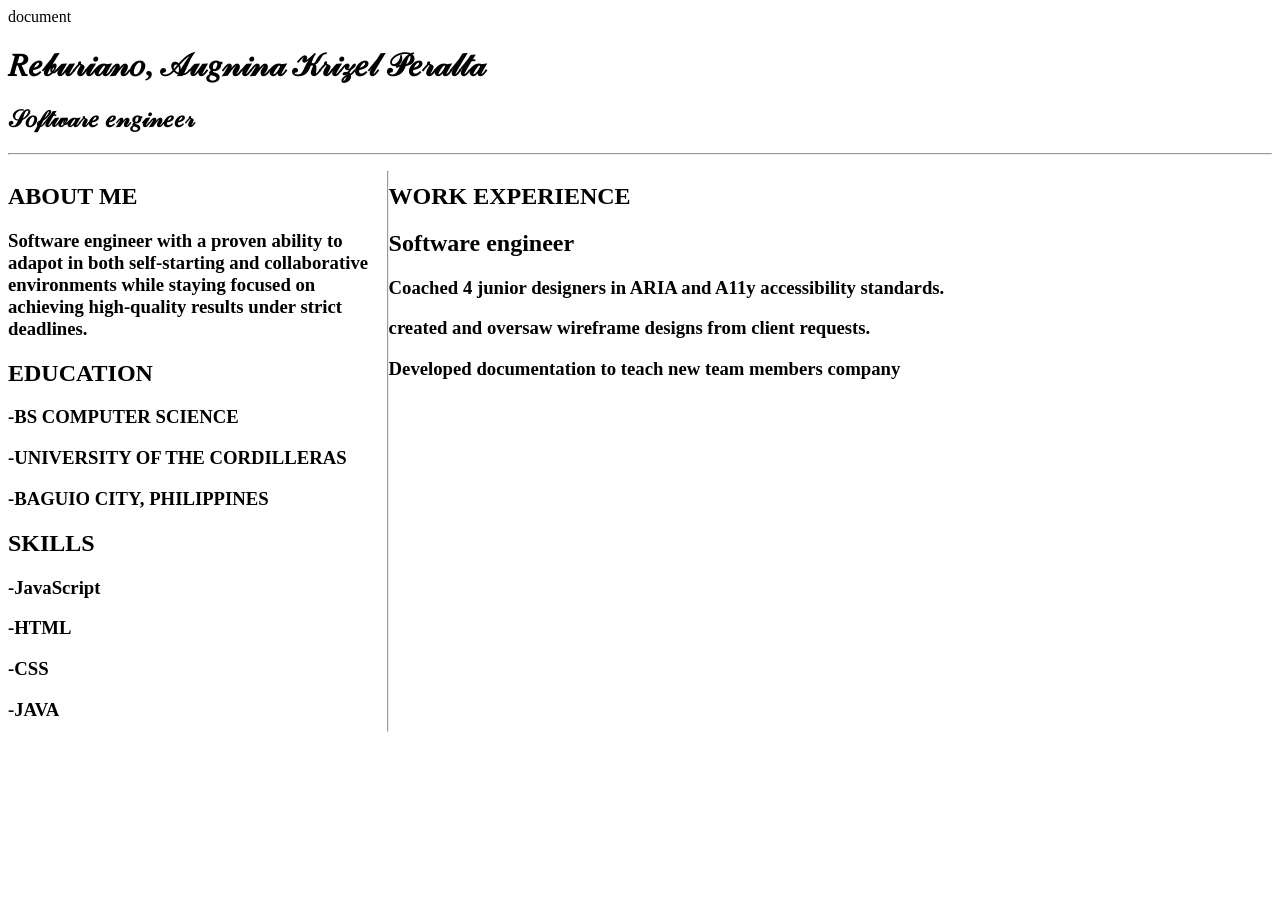
==== resume/index.html @ b7ae4440 "hello sir" ====
document <!DOCTYPE html>
<html lang="en">
<head>
    <meta charset="UTF-8">
    <meta name="viewport" content="width=device-width, initial-scale=1.0">
    <title>Reburiano</title>
    <style>
        .boxes{
            display: flex;
            flex-direction: row;
        }
        .leftbox{
            width: 30%;
            
        }
        .rightbox{
            width: 70%;
            right: 10%;
            
        }
        .pastandplease{
            rotate: 90;

        }
    </style>
</head>
<body>
    <h1>𝑅𝑒𝒷𝓊𝓇𝒾𝒶𝓃𝑜, 𝒜𝓊𝑔𝓃𝒾𝓃𝒶 𝒦𝓇𝒾𝓏𝑒𝓁 𝒫𝑒𝓇𝒶𝓁𝓉𝒶 </h1>
    <h2>𝒮𝑜𝒻𝓉𝓌𝒶𝓇𝑒 𝑒𝓃𝑔𝒾𝓃𝑒𝑒𝓇</h2>
    <hr>
    <div class="boxes">
        <div class="leftbox">
            <h2>ABOUT ME</h2>
            <h3>Software engineer with a proven ability to adapot in both self-starting 
                and collaborative environments while staying focused on achieving high-quality 
                results under strict deadlines. </h3> 
            <h2>EDUCATION</h2>
            <H3>-BS COMPUTER SCIENCE</H3>
            <h3>-UNIVERSITY OF THE CORDILLERAS</h3>
            <H3>-BAGUIO CITY, PHILIPPINES</H3>
            <h2>SKILLS</h2>
            <H3>-JavaScript</H3>
            <h3>-HTML</h3>
            <H3>-CSS</H3>
            <H3>-JAVA</H3>

        </div>
        <hr class="pastandplease">
        <div class="rightbox">
            <h2>WORK EXPERIENCE</h2>
            <H2>Software engineer</H2>
            <H3>Coached 4 junior designers in ARIA and A11y accessibility standards.</H3>
            <h3>created and oversaw wireframe designs from client requests.</h3>
            <h3>Developed documentation to teach new team members company </h3>



        </div>
    </div>
    



    
</body>
</html>
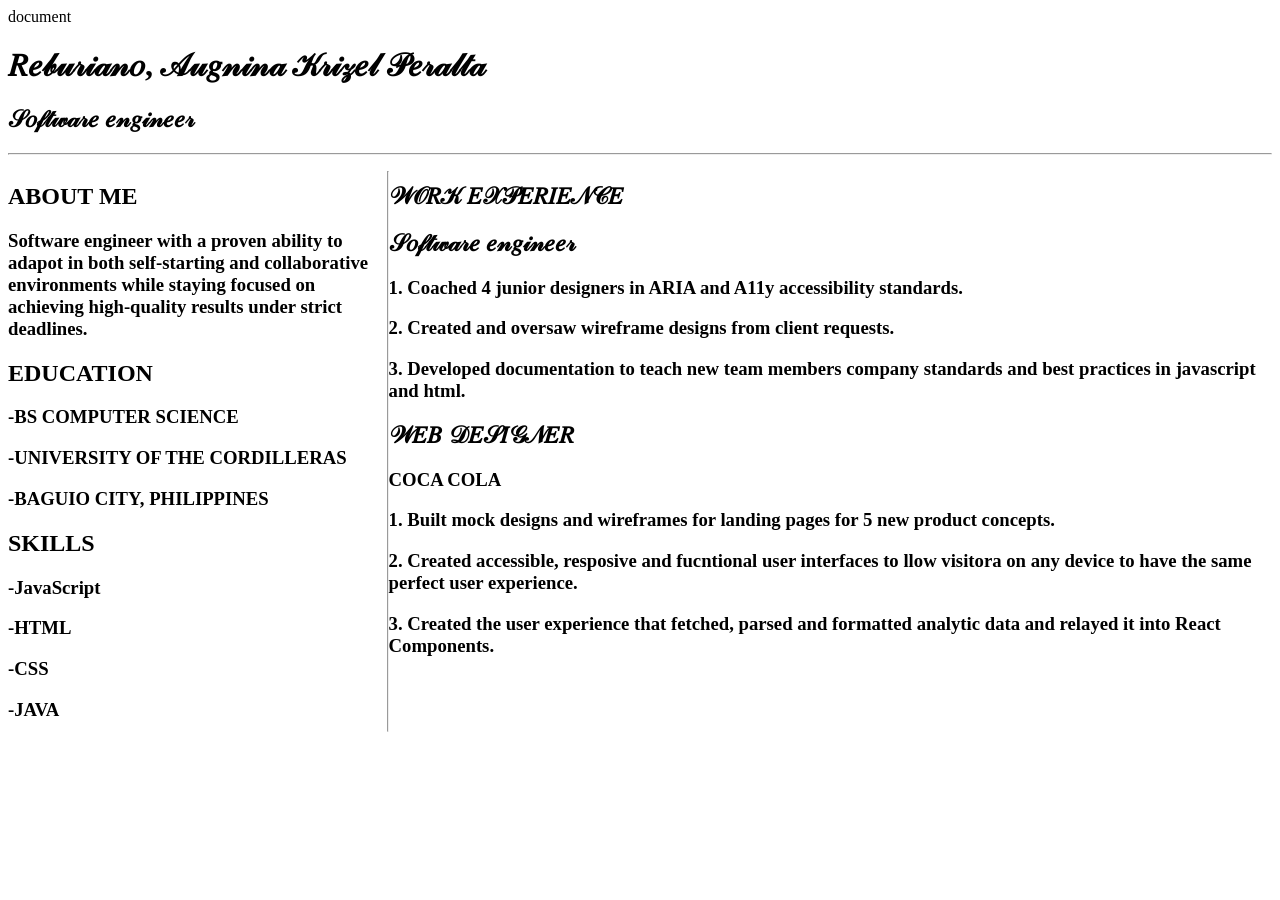
==== commit 4d2a3b73: "done" ====
--- a/resume/index.html
+++ b/resume/index.html
@@ -47,12 +47,17 @@
         </div>
         <hr class="pastandplease">
         <div class="rightbox">
-            <h2>WORK EXPERIENCE</h2>
-            <H2>Software engineer</H2>
-            <H3>Coached 4 junior designers in ARIA and A11y accessibility standards.</H3>
-            <h3>created and oversaw wireframe designs from client requests.</h3>
-            <h3>Developed documentation to teach new team members company </h3>
-
+            
+            <h2>𝒲𝒪𝑅𝒦 𝐸𝒳𝒫𝐸𝑅𝐼𝐸𝒩𝒞𝐸</h2>
+            <H2>𝒮𝑜𝒻𝓉𝓌𝒶𝓇𝑒 𝑒𝓃𝑔𝒾𝓃𝑒𝑒𝓇</H2>
+            <H3>1. Coached 4 junior designers in ARIA and A11y accessibility standards.</H3>
+            <h3>2. Created and oversaw wireframe designs from client requests.</h3>
+            <h3>3. Developed documentation to teach new team members company standards and best practices in javascript and html.</h3>
+            <H2>𝒲𝐸𝐵 𝒟𝐸𝒮𝐼𝒢𝒩𝐸𝑅</H2>
+            <H3>COCA COLA</H3>
+            <H3>1. Built mock designs and wireframes for landing pages for 5 new product concepts.</H3>
+            <h3>2. Created accessible, resposive and fucntional user interfaces to llow visitora on any device to have the same perfect user experience. </h3>
+            <h3>3. Created the user experience that fetched, parsed and formatted analytic data and relayed it into React Components. </h3>
 
 
         </div>
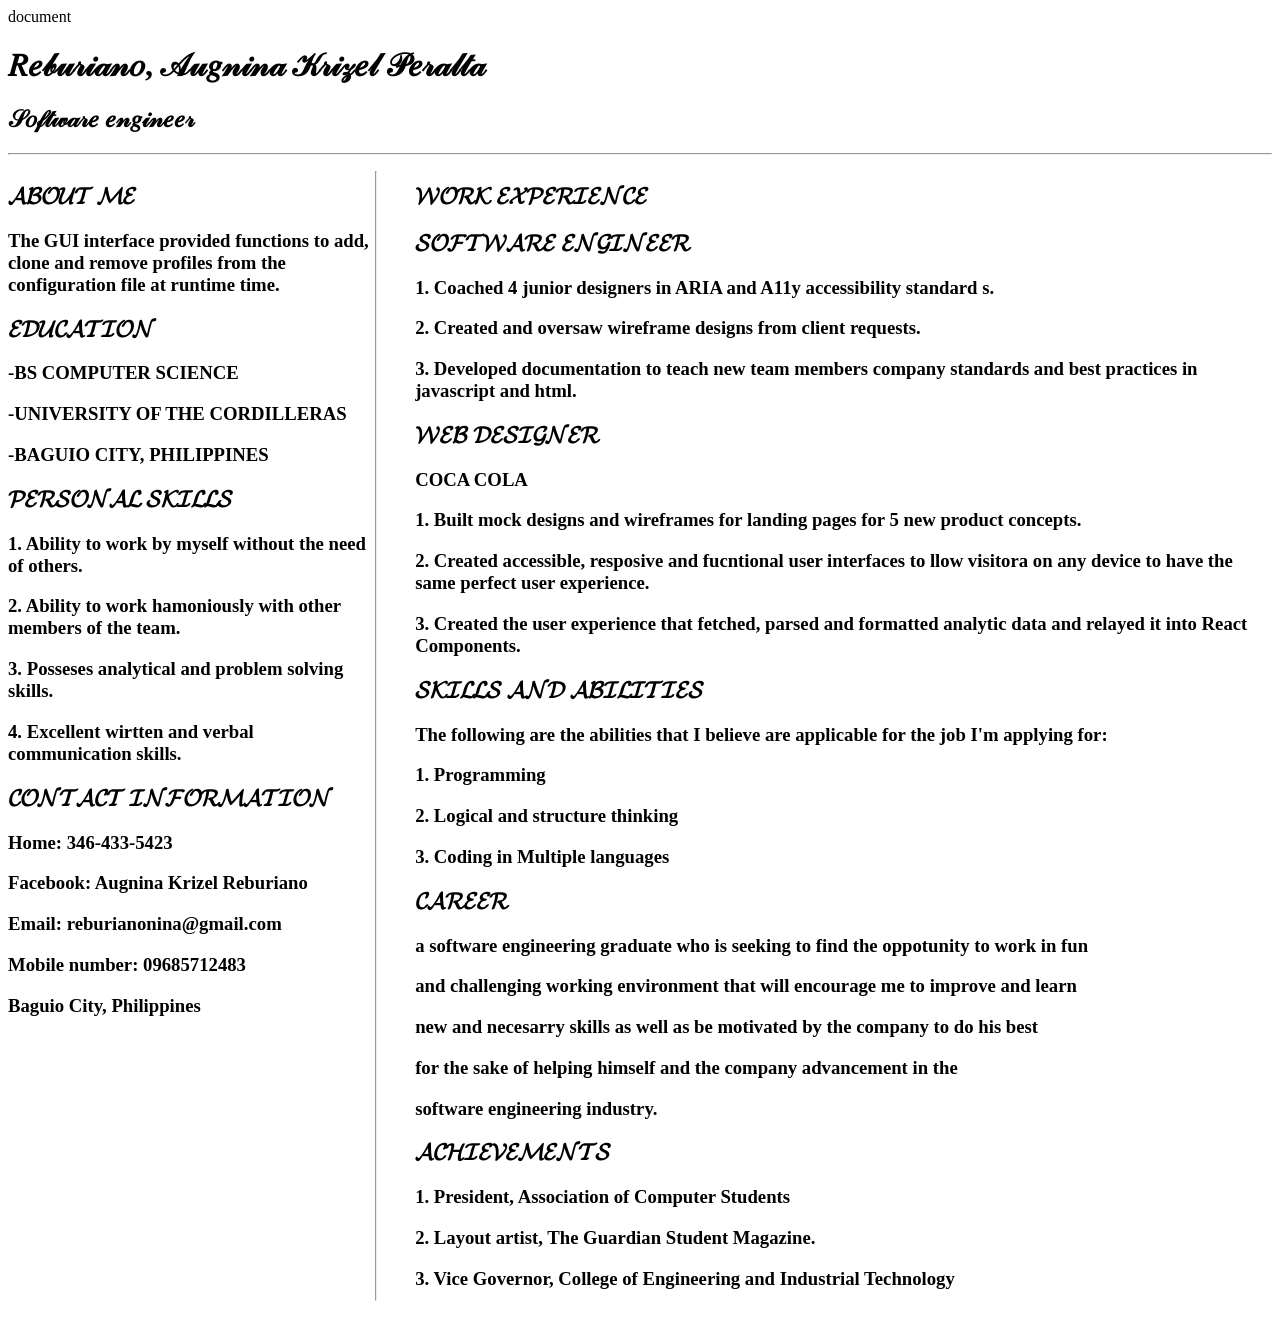
==== commit 2e0ba4bf: "hello ulit sir" ====
--- a/resume/index.html
+++ b/resume/index.html
@@ -14,11 +14,15 @@
             
         }
         .rightbox{
+            position: relative;
+            top: 25%;
+            left: 0%;
             width: 70%;
             right: 10%;
-            
+            margin-left: 3%;
         }
         .pastandplease{
+            position: relative;
             rotate: 90;
 
         }
@@ -30,36 +34,52 @@
     <hr>
     <div class="boxes">
         <div class="leftbox">
-            <h2>ABOUT ME</h2>
-            <h3>Software engineer with a proven ability to adapot in both self-starting 
-                and collaborative environments while staying focused on achieving high-quality 
-                results under strict deadlines. </h3> 
-            <h2>EDUCATION</h2>
+            <h2>𝓐𝓑𝓞𝓤𝓣 𝓜𝓔</h2>
+            <h3>The GUI interface provided functions to add, clone and remove profiles from the configuration file at runtime time.  </h3> 
+            <h2>𝓔𝓓𝓤𝓒𝓐𝓣𝓘𝓞𝓝</h2>
             <H3>-BS COMPUTER SCIENCE</H3>
             <h3>-UNIVERSITY OF THE CORDILLERAS</h3>
             <H3>-BAGUIO CITY, PHILIPPINES</H3>
-            <h2>SKILLS</h2>
-            <H3>-JavaScript</H3>
-            <h3>-HTML</h3>
-            <H3>-CSS</H3>
-            <H3>-JAVA</H3>
-
+            <h2>𝓟𝓔𝓡𝓢𝓞𝓝𝓐𝓛 𝓢𝓚𝓘𝓛𝓛𝓢  </h2>
+            <h3>1. Ability to work by myself without the need of others.</h3>
+            <h3>2. Ability to work hamoniously with other members of the team. </h3>
+            <h3>3. Posseses analytical and problem solving skills. </h3>
+            <h3>4. Excellent wirtten and verbal communication skills. </h3>
+            <H2>𝓒𝓞𝓝𝓣𝓐𝓒𝓣 𝓘𝓝𝓕𝓞𝓡𝓜𝓐𝓣𝓘𝓞𝓝</H2>
+            <H3>Home: 346-433-5423</H3>
+            <h3>Facebook: Augnina Krizel Reburiano</h3>
+            <h3>Email: reburianonina@gmail.com</h3>
+            <h3>Mobile number: 09685712483</h3>
+            <h3>Baguio City, Philippines</h3>
         </div>
         <hr class="pastandplease">
         <div class="rightbox">
             
-            <h2>𝒲𝒪𝑅𝒦 𝐸𝒳𝒫𝐸𝑅𝐼𝐸𝒩𝒞𝐸</h2>
-            <H2>𝒮𝑜𝒻𝓉𝓌𝒶𝓇𝑒 𝑒𝓃𝑔𝒾𝓃𝑒𝑒𝓇</H2>
-            <H3>1. Coached 4 junior designers in ARIA and A11y accessibility standards.</H3>
+            <h2>𝓦𝓞𝓡𝓚 𝓔𝓧𝓟𝓔𝓡𝓘𝓔𝓝𝓒𝓔</h2>
+            <H2>𝓢𝓞𝓕𝓣𝓦𝓐𝓡𝓔 𝓔𝓝𝓖𝓘𝓝𝓔𝓔𝓡</H2>
+            <H3>1. Coached 4 junior designers in ARIA and A11y accessibility standard                                             s.</H3>
             <h3>2. Created and oversaw wireframe designs from client requests.</h3>
             <h3>3. Developed documentation to teach new team members company standards and best practices in javascript and html.</h3>
-            <H2>𝒲𝐸𝐵 𝒟𝐸𝒮𝐼𝒢𝒩𝐸𝑅</H2>
+            <H2>𝓦𝓔𝓑 𝓓𝓔𝓢𝓘𝓖𝓝𝓔𝓡</H2>
             <H3>COCA COLA</H3>
             <H3>1. Built mock designs and wireframes for landing pages for 5 new product concepts.</H3>
             <h3>2. Created accessible, resposive and fucntional user interfaces to llow visitora on any device to have the same perfect user experience. </h3>
             <h3>3. Created the user experience that fetched, parsed and formatted analytic data and relayed it into React Components. </h3>
-
-
+            <h2>𝓢𝓚𝓘𝓛𝓛𝓢 𝓐𝓝𝓓 𝓐𝓑𝓘𝓛𝓘𝓣𝓘𝓔𝓢</h2>
+            <h3>The following are the abilities that I believe are applicable for the job I'm applying for:</h3>
+            <h3>1. Programming</h3>
+            <h3>2. Logical and structure thinking</h3>
+            <h3>3. Coding in Multiple languages</h3>
+            <h2>𝓒𝓐𝓡𝓔𝓔𝓡</h2>
+            <H3>a software engineering graduate who is seeking to find the oppotunity to work in fun </H3>
+            <h3>and challenging working environment that will encourage me to improve and learn</h3>
+            <h3>new and necesarry skills as well as be motivated by the company to do his best</h3>
+            <h3>for the sake of helping himself and the company advancement in the </h3>
+            <h3>software engineering industry.</h3>
+            <h2>𝓐𝓒𝓗𝓘𝓔𝓥𝓔𝓜𝓔𝓝𝓣𝓢</h2>
+            <h3>1. President, Association of Computer Students</h3>
+            <h3>2. Layout artist, The Guardian Student Magazine.</h3>
+            <h3>3. Vice Governor, College of Engineering and Industrial Technology</h3>
         </div>
     </div>
     
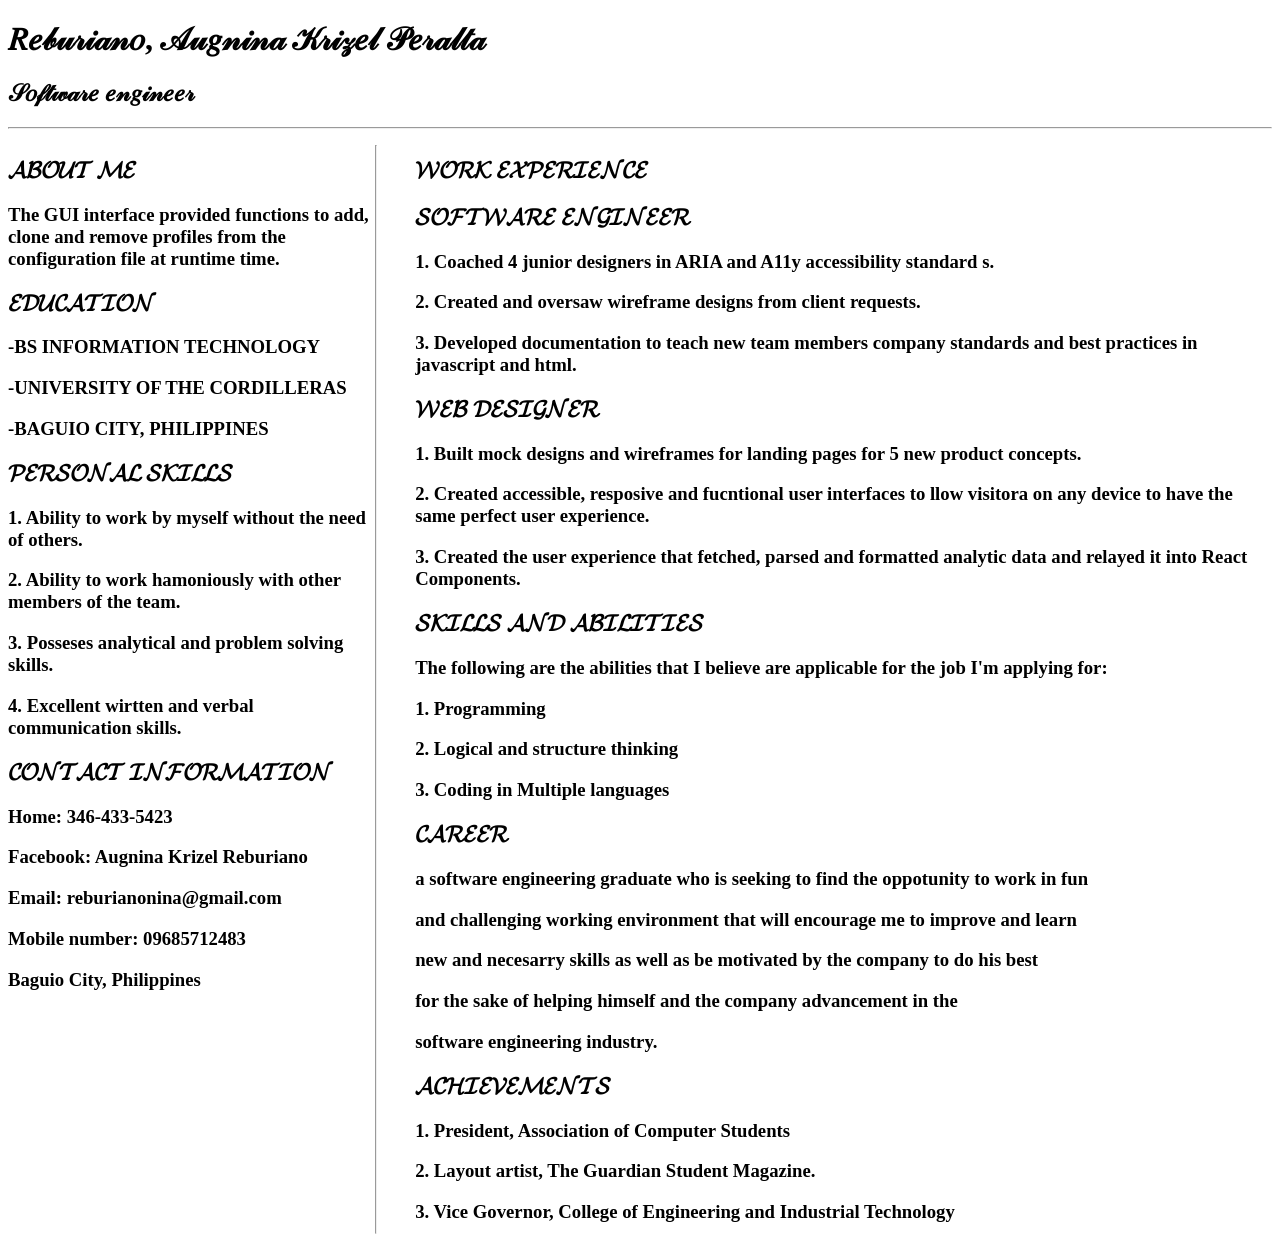
==== commit 2b9aebc8: "HANS" ====
--- a/resume/index.html
+++ b/resume/index.html
@@ -1,4 +1,4 @@
-document <!DOCTYPE html>
+<!DOCTYPE html>
 <html lang="en">
 <head>
     <meta charset="UTF-8">
@@ -37,7 +37,7 @@
             <h2>𝓐𝓑𝓞𝓤𝓣 𝓜𝓔</h2>
             <h3>The GUI interface provided functions to add, clone and remove profiles from the configuration file at runtime time.  </h3> 
             <h2>𝓔𝓓𝓤𝓒𝓐𝓣𝓘𝓞𝓝</h2>
-            <H3>-BS COMPUTER SCIENCE</H3>
+            <H3>-BS INFORMATION TECHNOLOGY</H3>
             <h3>-UNIVERSITY OF THE CORDILLERAS</h3>
             <H3>-BAGUIO CITY, PHILIPPINES</H3>
             <h2>𝓟𝓔𝓡𝓢𝓞𝓝𝓐𝓛 𝓢𝓚𝓘𝓛𝓛𝓢  </h2>
@@ -61,7 +61,7 @@
             <h3>2. Created and oversaw wireframe designs from client requests.</h3>
             <h3>3. Developed documentation to teach new team members company standards and best practices in javascript and html.</h3>
             <H2>𝓦𝓔𝓑 𝓓𝓔𝓢𝓘𝓖𝓝𝓔𝓡</H2>
-            <H3>COCA COLA</H3>
+            <H3></H3>
             <H3>1. Built mock designs and wireframes for landing pages for 5 new product concepts.</H3>
             <h3>2. Created accessible, resposive and fucntional user interfaces to llow visitora on any device to have the same perfect user experience. </h3>
             <h3>3. Created the user experience that fetched, parsed and formatted analytic data and relayed it into React Components. </h3>
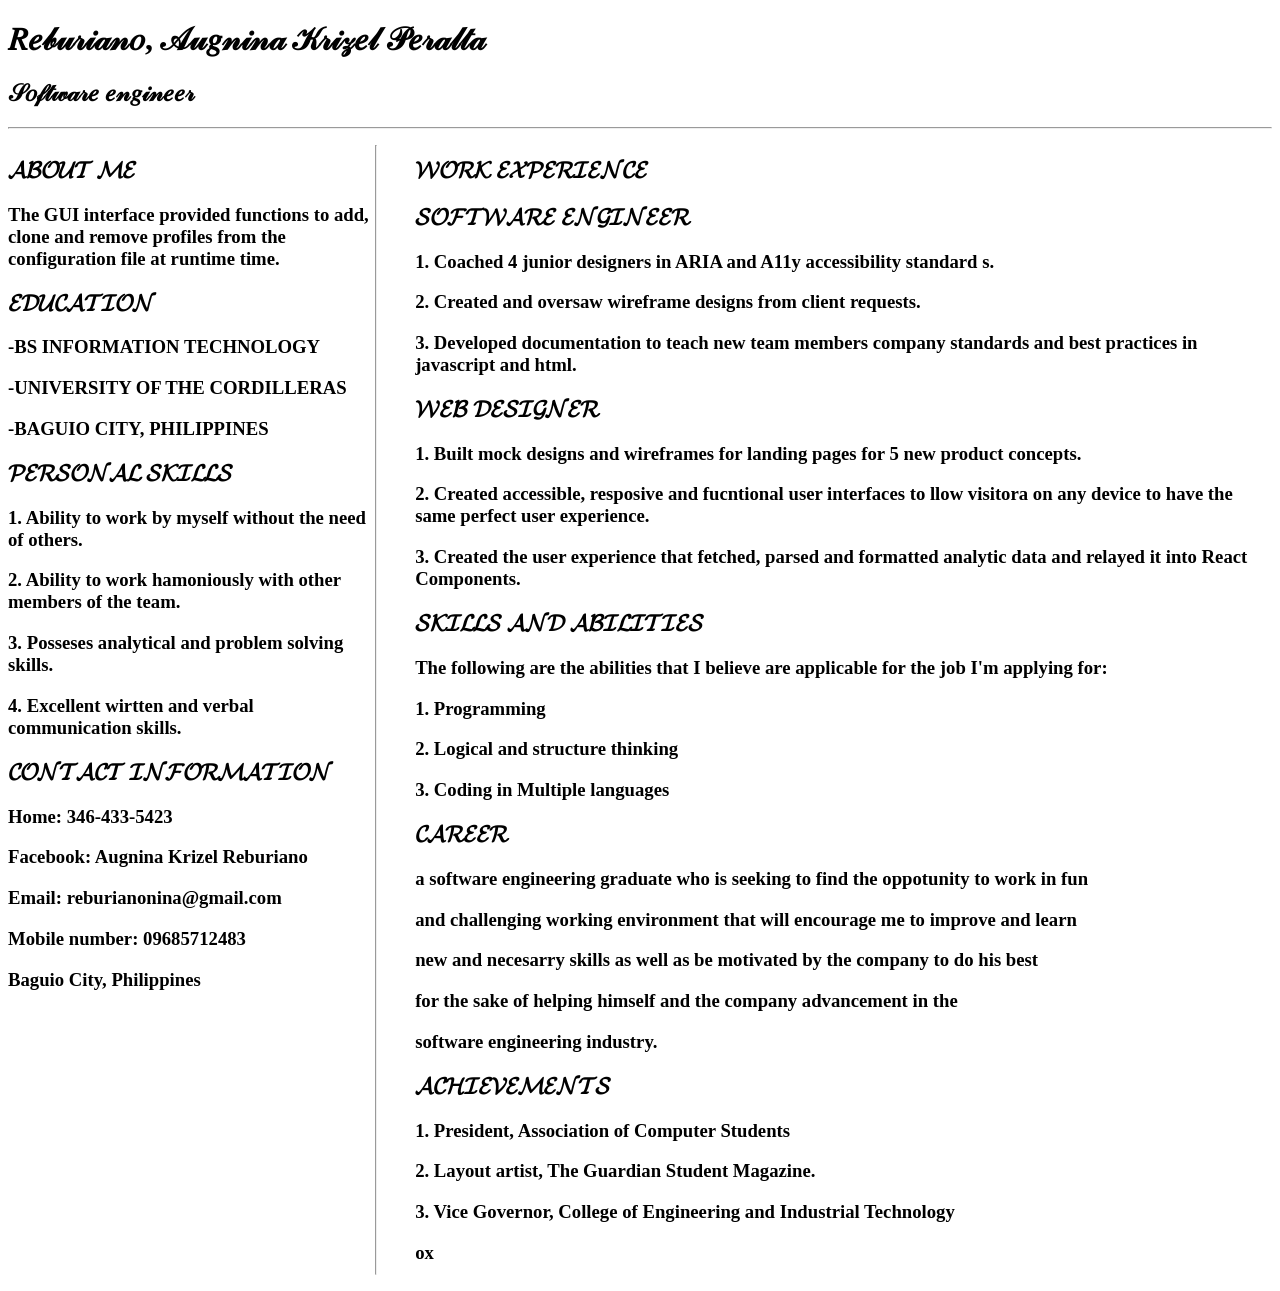
==== commit 4e1f999e: "Starting of new project" ====
--- a/resume/index.html
+++ b/resume/index.html
@@ -80,12 +80,8 @@
             <h3>1. President, Association of Computer Students</h3>
             <h3>2. Layout artist, The Guardian Student Magazine.</h3>
             <h3>3. Vice Governor, College of Engineering and Industrial Technology</h3>
+            <h3>ox</h3>
         </div>
     </div>
-    
-
-
-
-    
 </body>
 </html> 
